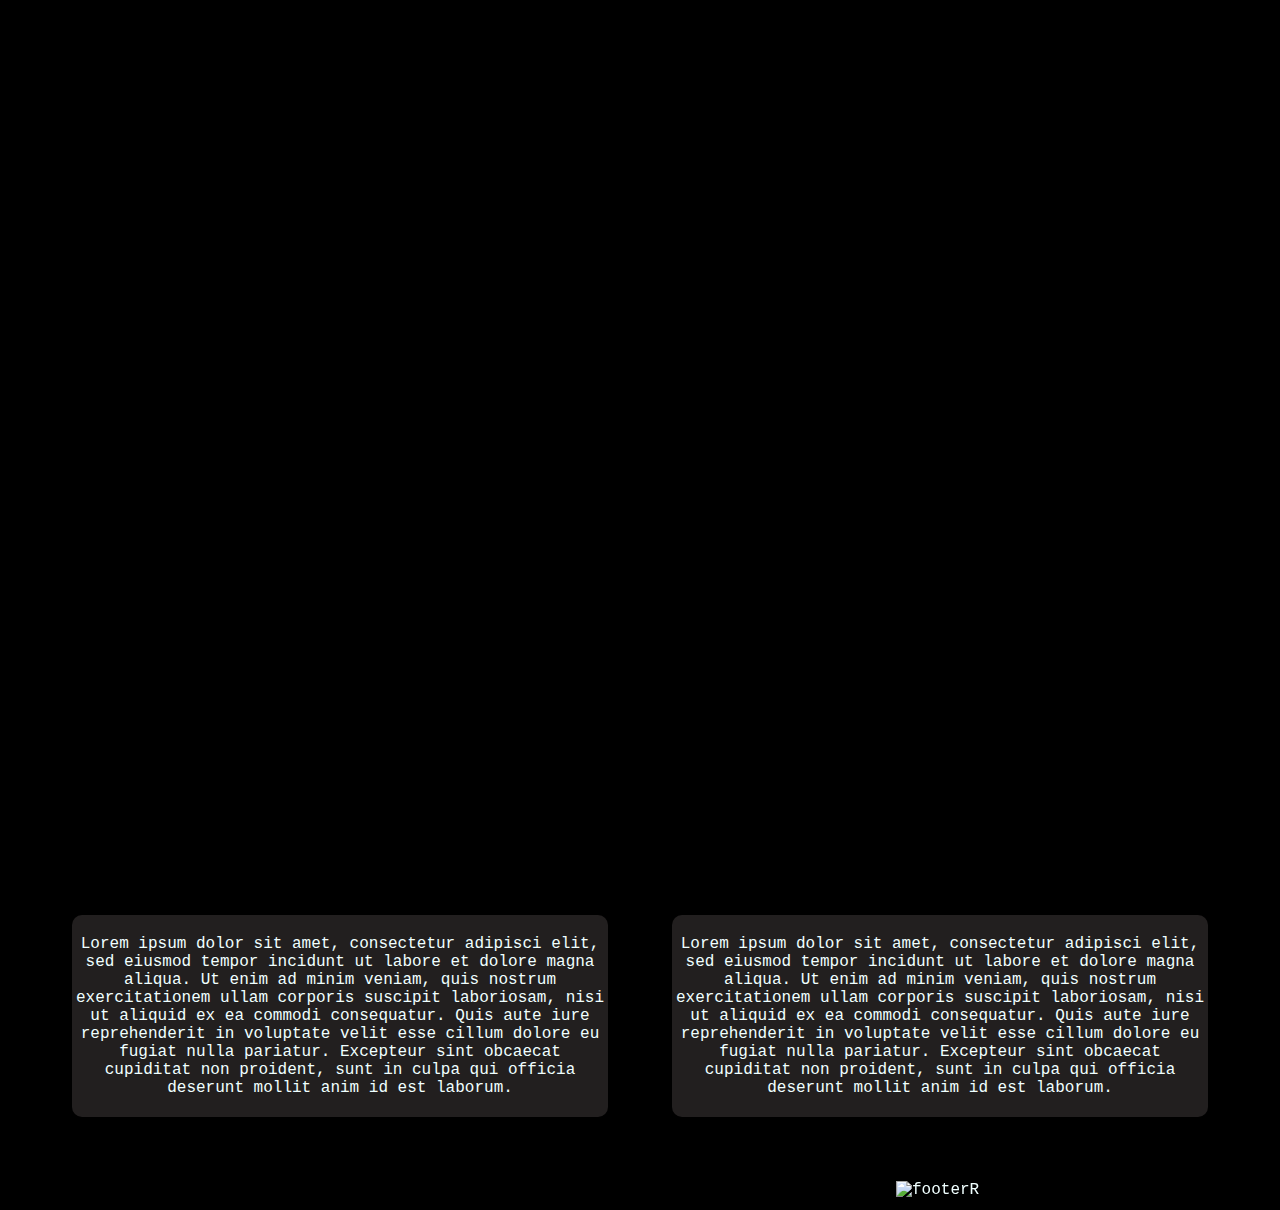
==== Expedition Studios/index.html @ 2f5c44c3 "div to nav" ====
<!DOCTYPE html>
<html lang="en">
<head>
    <meta charset="UTF-8">
    <meta http-equiv="X-UA-Compatible" content="IE=edge">
    <meta name="viewport" content="width=device-width, initial-scale=1.0">
    <title>Expedition Studios</title>
    <link rel="stylesheet" href="style.css">
    <link rel="shortcut icon" type="image/x-icon" href="assets/favicon.svg">
</head>
<body>
    <div class="cover"></div>
    <div class="splash">
        <img src="assets/Logo_W.svg" alt="Logo" class="fade-in" height=100%>
    </div>
    <header>
        <nav>
            <ul class="nav">
                <li class="nav"><a href="index.html">Home</a></li>
                <li class="nav"><a href="about.html">About</a></li>
                <li class="nav"><a href="projects.html">Projects</a></li>
                <li style="float:right"><img src="assets/Logo_W.svg" alt="Logo" height=47px></li>
            </ul>
        </nav>
        <div class="fs">Hello World</div>
        <p class="spacing"></p>
    </header>
    <div class="grid-container">
        <div>
            Lorem ipsum dolor sit amet, consectetur adipisci elit, sed eiusmod tempor incidunt ut labore et dolore magna aliqua. Ut enim ad minim veniam, quis nostrum exercitationem ullam corporis suscipit laboriosam, nisi ut aliquid ex ea commodi consequatur. Quis aute iure reprehenderit in voluptate velit esse cillum dolore eu fugiat nulla pariatur. Excepteur sint obcaecat cupiditat non proident, sunt in culpa qui officia deserunt mollit anim id est laborum.
        </div>
        <div>
            Lorem ipsum dolor sit amet, consectetur adipisci elit, sed eiusmod tempor incidunt ut labore et dolore magna aliqua. Ut enim ad minim veniam, quis nostrum exercitationem ullam corporis suscipit laboriosam, nisi ut aliquid ex ea commodi consequatur. Quis aute iure reprehenderit in voluptate velit esse cillum dolore eu fugiat nulla pariatur. Excepteur sint obcaecat cupiditat non proident, sunt in culpa qui officia deserunt mollit anim id est laborum.
        </div>
    </div>
    <footer>
        <img src="assets/footerR.jpg" alt="footerR" class="foot">
    </footer>
    <script src="app.js"></script>
</body>
</html>
---- Expedition Studios/style.css ----
body{
    background-color: black;
    color: azure;
    font-family: 'Share Tech Mono', monospace;
}

.splash{
    position: fixed;
    top: 0;
    left: 0;
    width: 100vw;
    height: 100vh;
    background: black;
    z-index: 200;
    text-align: center;
    line-height: 100vh;
}

.splash.display-none{
    position: fixed;
    opacity: 0;
    top: 0;
    left: 0;
    width: 100%;
    height: 100vh;
    background: black;
    z-index: -10;
    text-align: center;
    line-height: 100vh;
    transition: all 0.5s;
}


@keyframes fadeIn{
    to{
        opacity: 1;
    }
}

.fade-in{
    opacity: 0;
    animation: fadeIn 1s ease-in forwards;
}

nav{
    position: sticky;
    top: 0;
}

ul.nav {
    list-style-type: none;
    margin: 0;
    padding: 0;
    overflow: hidden;
    background-color: black;
}

li.nav {
    float: left;
}

li.nav a {
    display: block;
    color: azure;
    text-align: center;
    padding: 14px 16px;
    text-decoration: none;
}
  
li.nav a:hover {
    background-color: #221f1f;
}

div.fs {
    position: absolute;
    top: 0;
    left: 0;
    width: 100vw;
    height: 100vh;
    text-align: center;
    line-height: 100vh;
    z-index: -1;
    opacity: 15%;
    font-size: 10vw;
}

div.cover {
    position: fixed;
    top: 0;
    left: 0;
    width: 100vw;
    height: 100vh;
    z-index: 0;
}

img.foot{
    position: absolute;
    right: 0;
    width: 30vw;
}

p.spacing{
    height: 85vh;
}

.grid-container {
    display: grid;
    grid-template-columns: auto auto;
    column-gap: 5vw;
    padding: 5vw;
}

.grid-container > div {
    padding: 20px 0px;
    text-justify: distribute;
    background-color: #221f1f;
    text-align: center;
    border-radius: 10px;
}
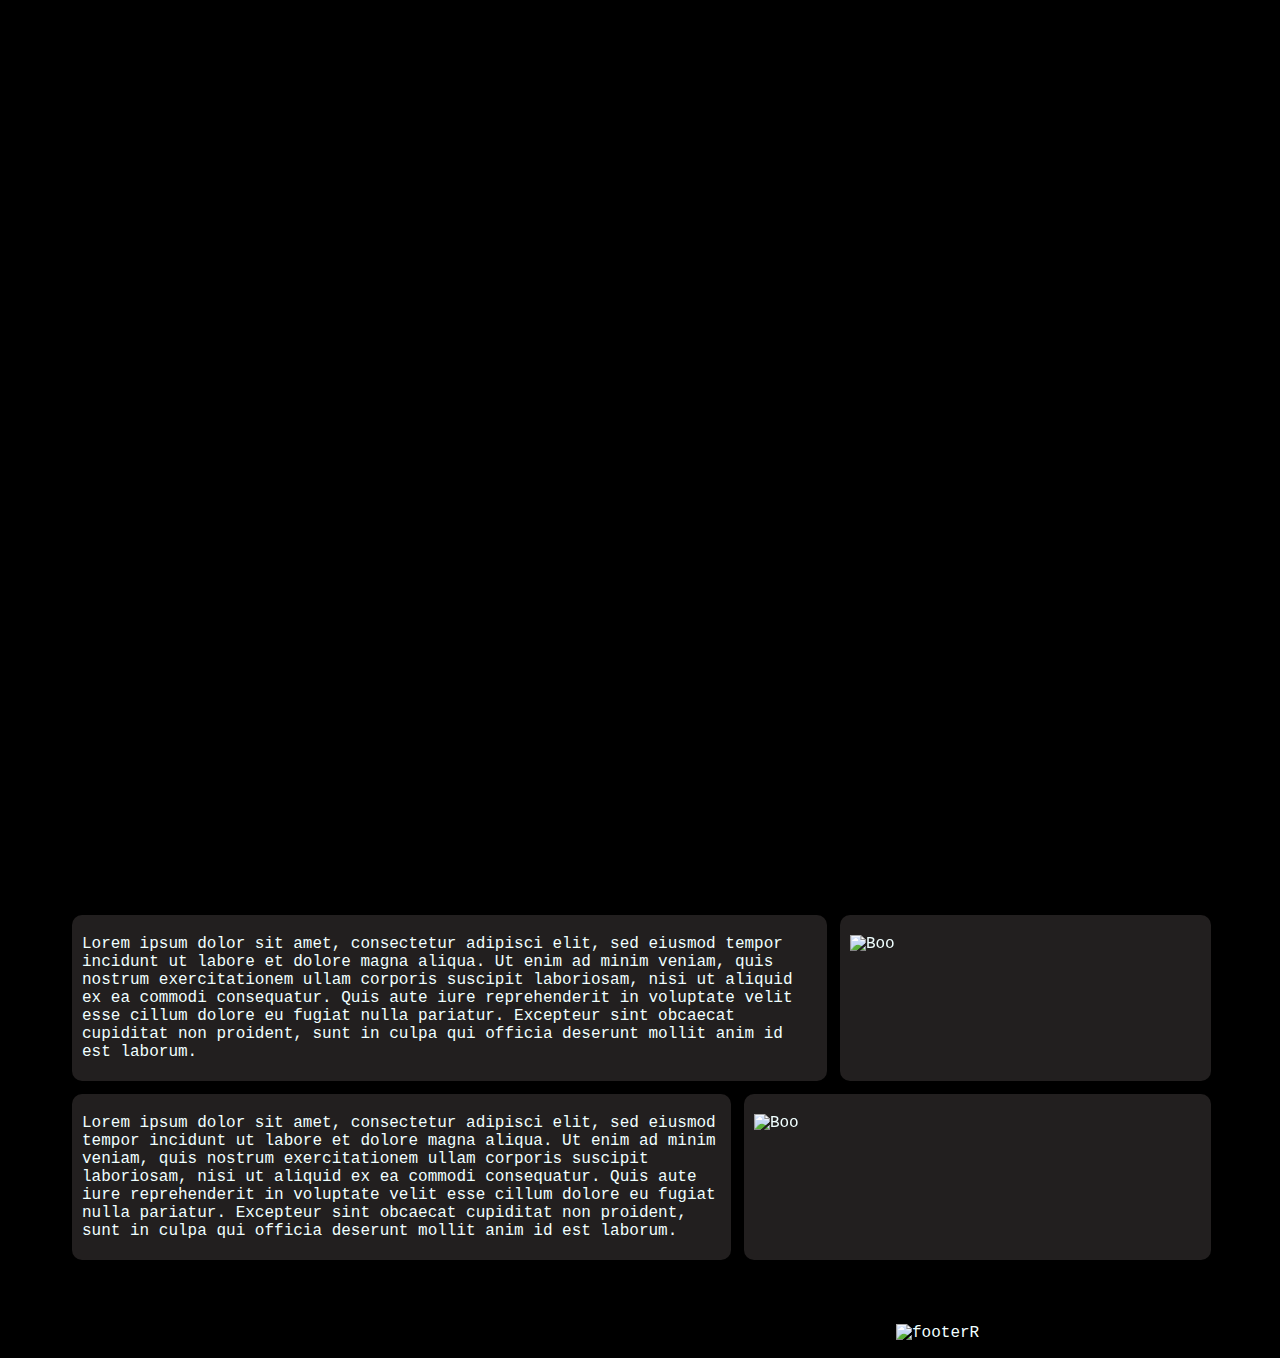
==== commit 2a56d3d6: "Improved Grid System" ====
--- a/Expedition Studios/index.html
+++ b/Expedition Studios/index.html
@@ -26,11 +26,17 @@
         <p class="spacing"></p>
     </header>
     <div class="grid-container">
-        <div>
+        <div class="item1">
+            Lorem ipsum dolor sit amet, consectetur adipisci elit, sed eiusmod tempor incidunt ut labore et dolore magna aliqua. Ut enim ad minim veniam, quis nostrum exercitationem ullam corporis suscipit laboriosam, nisi ut aliquid ex ea commodi consequatur. Quis aute iure reprehenderit in voluptate velit esse cillum dolore eu fugiat nulla pariatur. Excepteur sint obcaecat cupiditat non proident, sunt in culpa qui officia deserunt mollit anim id est laborum.
+        </div> 
+        <div class="item2">
+            <img src="Assets/Extras/Edited/IMG_3033-3.png" alt="Boo">
+        </div>
+        <div class="item3">
             Lorem ipsum dolor sit amet, consectetur adipisci elit, sed eiusmod tempor incidunt ut labore et dolore magna aliqua. Ut enim ad minim veniam, quis nostrum exercitationem ullam corporis suscipit laboriosam, nisi ut aliquid ex ea commodi consequatur. Quis aute iure reprehenderit in voluptate velit esse cillum dolore eu fugiat nulla pariatur. Excepteur sint obcaecat cupiditat non proident, sunt in culpa qui officia deserunt mollit anim id est laborum.
         </div>
-        <div>
-            Lorem ipsum dolor sit amet, consectetur adipisci elit, sed eiusmod tempor incidunt ut labore et dolore magna aliqua. Ut enim ad minim veniam, quis nostrum exercitationem ullam corporis suscipit laboriosam, nisi ut aliquid ex ea commodi consequatur. Quis aute iure reprehenderit in voluptate velit esse cillum dolore eu fugiat nulla pariatur. Excepteur sint obcaecat cupiditat non proident, sunt in culpa qui officia deserunt mollit anim id est laborum.
+        <div class="item4">
+            <img src="Assets/Extras/Edited/Skeletons.png" alt="Boo">
         </div>
     </div>
     <footer>
--- a/Expedition Studios/style.css
+++ b/Expedition Studios/style.css
@@ -97,6 +97,7 @@
     position: absolute;
     right: 0;
     width: 30vw;
+    z-index: -1;
 }
 
 p.spacing{
@@ -105,15 +106,36 @@
 
 .grid-container {
     display: grid;
-    grid-template-columns: auto auto;
-    column-gap: 5vw;
+    grid-auto-columns: 6.5vw;
     padding: 5vw;
+    gap: 1vw;
 }
 
 .grid-container > div {
-    padding: 20px 0px;
+    padding: 20px 10px;
     text-justify: distribute;
     background-color: #221f1f;
-    text-align: center;
+    text-align: left;
     border-radius: 10px;
+}
+
+.grid-container > div > img {
+    position: relative;
+    width: 100%;
+}
+
+.grid-container > div.item1 {
+    grid-column: 1 / span 8;
+}
+
+.grid-container > div.item2 {
+    grid-column: 9 / span 4;
+}
+
+.grid-container > div.item3 {
+    grid-column: 1 / span 7;
+}
+
+.grid-container > div.item4 {
+    grid-column: 8 / span 5;
 }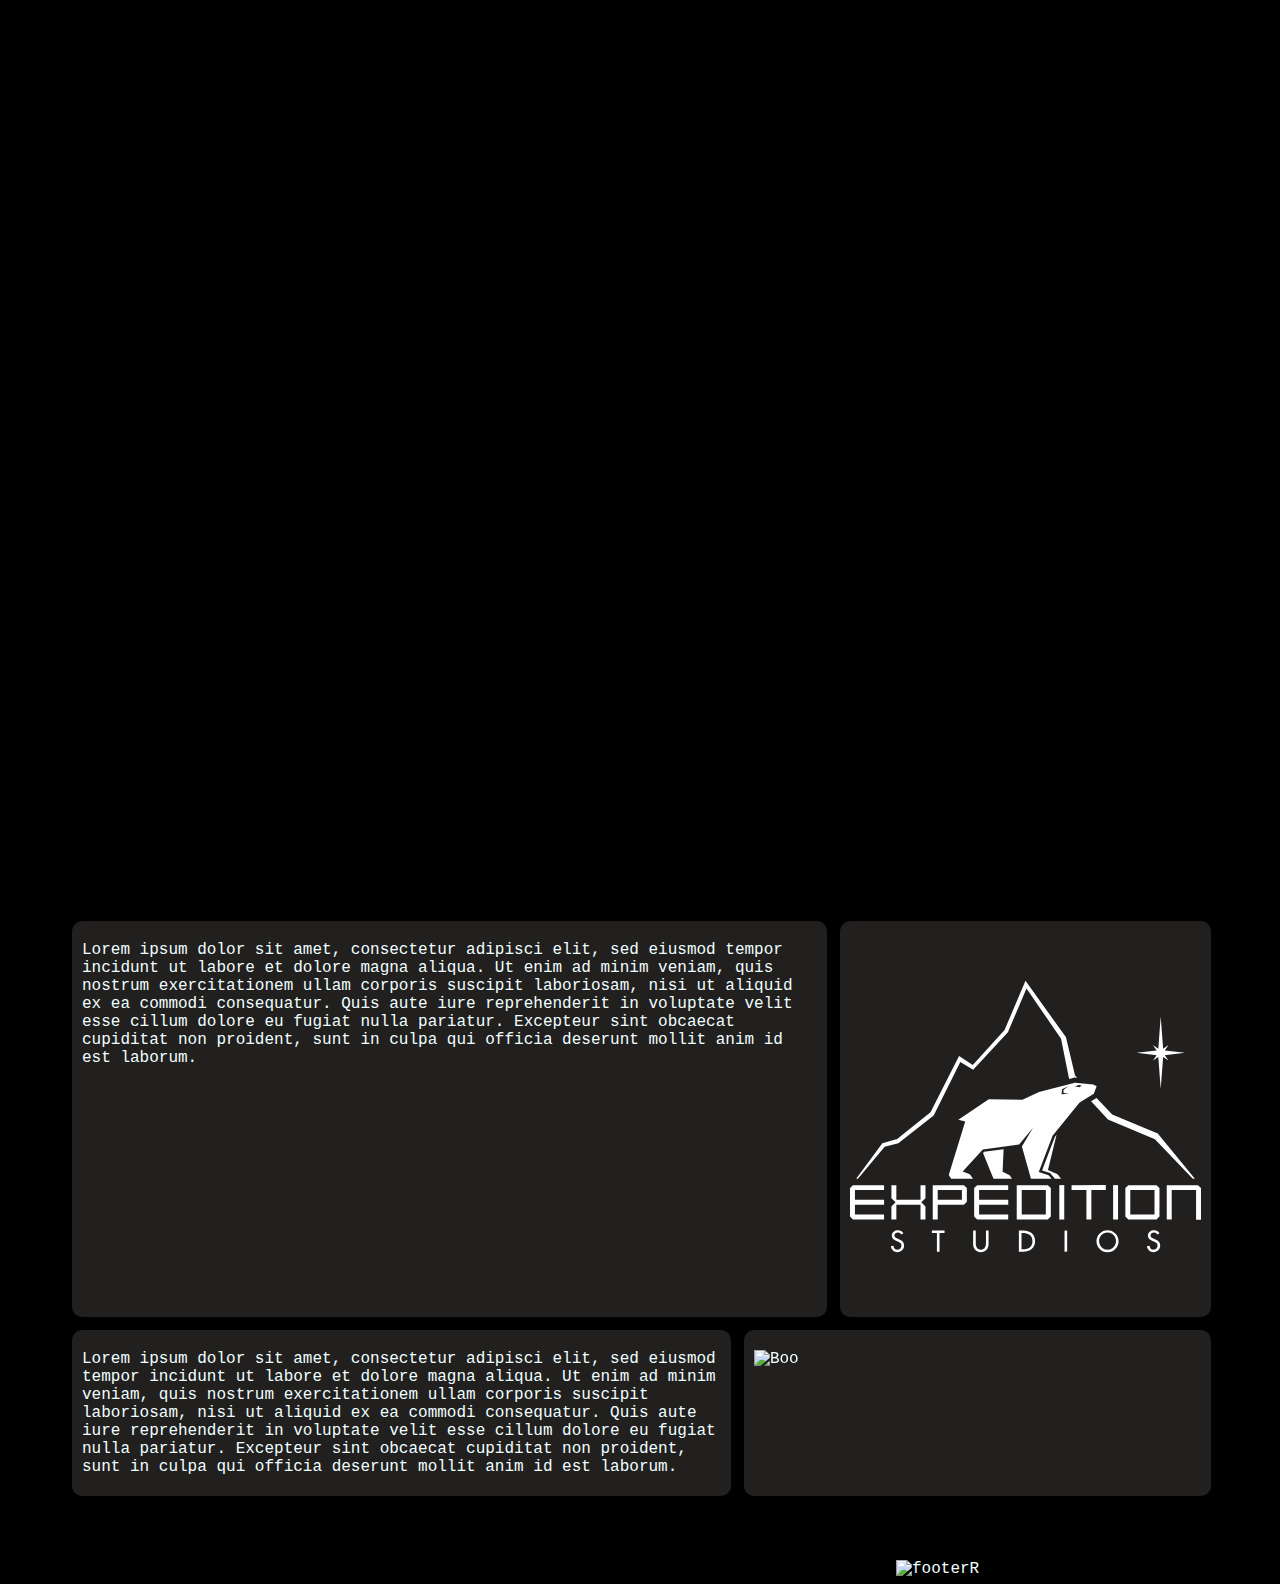
==== commit 9f0fb439: "Logos folder" ====
--- a/Expedition Studios/index.html
+++ b/Expedition Studios/index.html
@@ -19,7 +19,7 @@
                 <li class="nav"><a href="index.html">Home</a></li>
                 <li class="nav"><a href="about.html">About</a></li>
                 <li class="nav"><a href="projects.html">Projects</a></li>
-                <li style="float:right"><img src="assets/Logo_W.svg" alt="Logo" height=47px></li>
+                <li style="float:right"><img src="Assets/Logos/Logo_W.svg" alt="Logo" height=47px></li>
             </ul>
         </nav>
         <div class="fs">Hello World</div>
@@ -30,7 +30,7 @@
             Lorem ipsum dolor sit amet, consectetur adipisci elit, sed eiusmod tempor incidunt ut labore et dolore magna aliqua. Ut enim ad minim veniam, quis nostrum exercitationem ullam corporis suscipit laboriosam, nisi ut aliquid ex ea commodi consequatur. Quis aute iure reprehenderit in voluptate velit esse cillum dolore eu fugiat nulla pariatur. Excepteur sint obcaecat cupiditat non proident, sunt in culpa qui officia deserunt mollit anim id est laborum.
         </div> 
         <div class="item2">
-            <img src="Assets/Extras/Edited/IMG_3033-3.png" alt="Boo">
+            <img src="Assets/Logos/Logo_W.svg" alt="Logo">
         </div>
         <div class="item3">
             Lorem ipsum dolor sit amet, consectetur adipisci elit, sed eiusmod tempor incidunt ut labore et dolore magna aliqua. Ut enim ad minim veniam, quis nostrum exercitationem ullam corporis suscipit laboriosam, nisi ut aliquid ex ea commodi consequatur. Quis aute iure reprehenderit in voluptate velit esse cillum dolore eu fugiat nulla pariatur. Excepteur sint obcaecat cupiditat non proident, sunt in culpa qui officia deserunt mollit anim id est laborum.
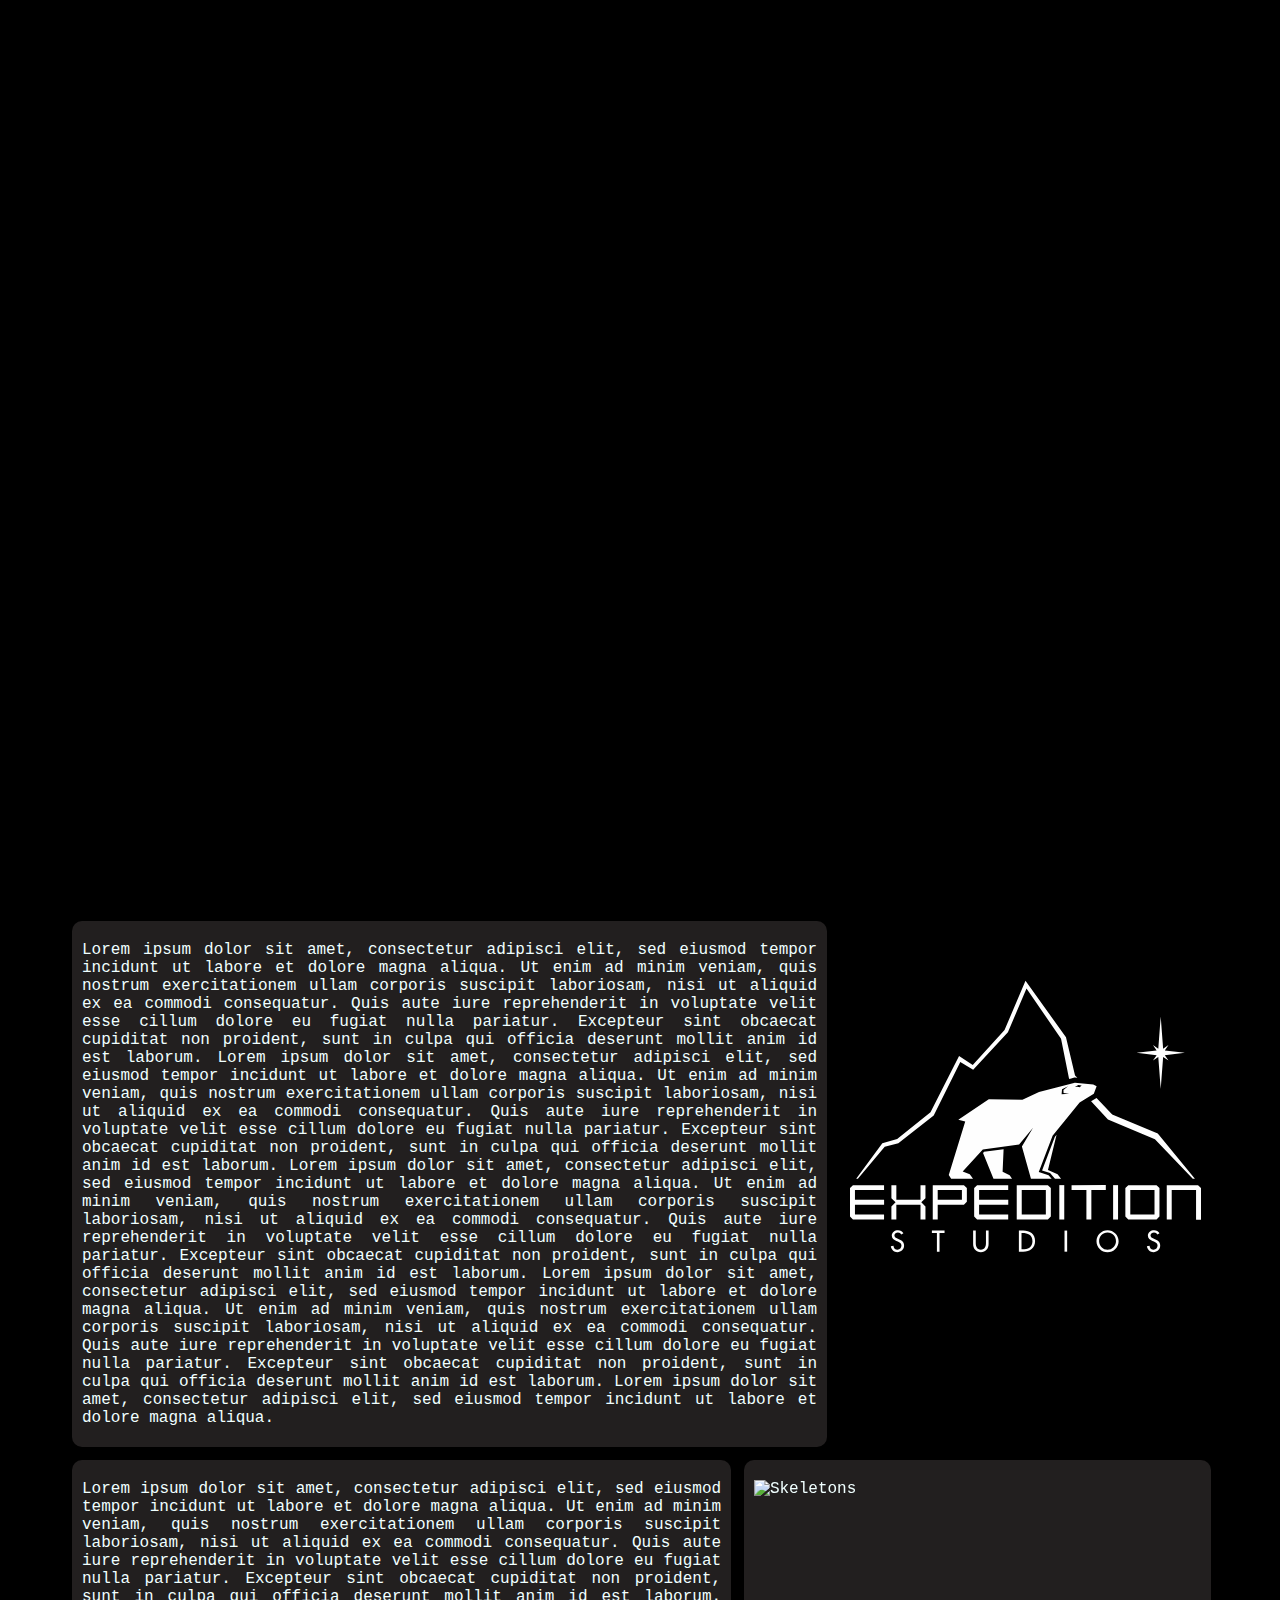
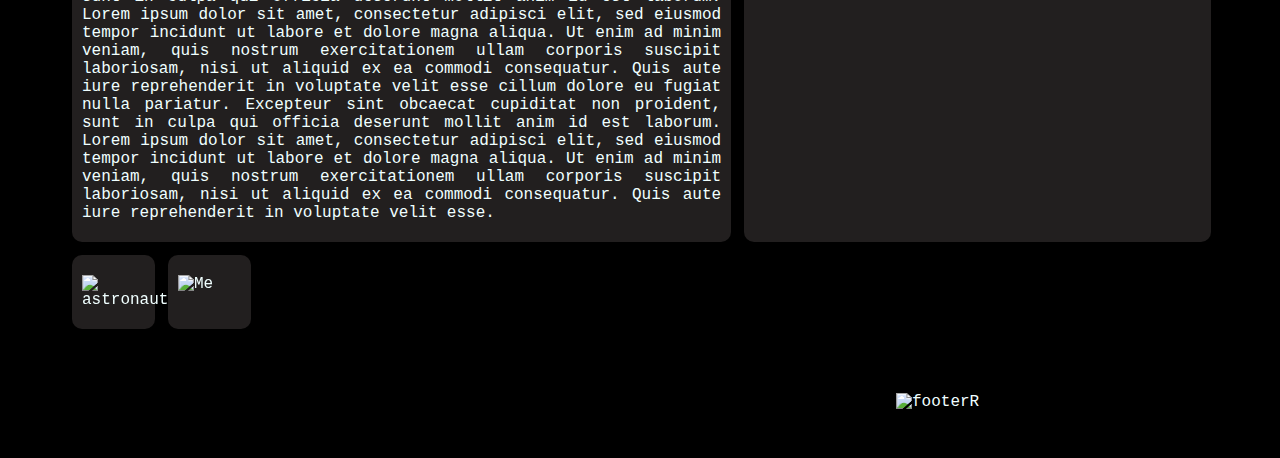
==== commit f27af222: "The small stuff" ====
--- a/Expedition Studios/index.html
+++ b/Expedition Studios/index.html
@@ -6,37 +6,41 @@
     <meta name="viewport" content="width=device-width, initial-scale=1.0">
     <title>Expedition Studios</title>
     <link rel="stylesheet" href="style.css">
-    <link rel="shortcut icon" type="image/x-icon" href="assets/favicon.svg">
+    <link rel="shortcut icon" type="image/x-icon" href="Assets/Logos/Logo_W_B.svg">
 </head>
 <body>
     <div class="cover"></div>
     <div class="splash">
-        <img src="assets/Logo_W.svg" alt="Logo" class="fade-in" height=100%>
+        <img src="Assets/Logos/Logo_W.svg" alt="Logo" class="fade-in" width=85% height=85%>
     </div>
-    <header>
-        <nav>
-            <ul class="nav">
-                <li class="nav"><a href="index.html">Home</a></li>
-                <li class="nav"><a href="about.html">About</a></li>
-                <li class="nav"><a href="projects.html">Projects</a></li>
-                <li style="float:right"><img src="Assets/Logos/Logo_W.svg" alt="Logo" height=47px></li>
-            </ul>
-        </nav>
-        <div class="fs">Hello World</div>
-        <p class="spacing"></p>
-    </header>
+    <nav>
+        <ul class="nav">
+            <li class="nav"><a href="index.html">Home</a></li>
+            <li class="nav"><a href="about.html">About</a></li>
+            <li class="nav"><a href="projects.html">Projects</a></li>
+            <li style="float:right"><img src="Assets/Logos/Logo_W.svg" alt="Logo" height=47px></li>
+        </ul>
+    </nav>
+    <div class="fs">Hello World</div>
+    <p class="spacing"></p>
     <div class="grid-container">
         <div class="item1">
-            Lorem ipsum dolor sit amet, consectetur adipisci elit, sed eiusmod tempor incidunt ut labore et dolore magna aliqua. Ut enim ad minim veniam, quis nostrum exercitationem ullam corporis suscipit laboriosam, nisi ut aliquid ex ea commodi consequatur. Quis aute iure reprehenderit in voluptate velit esse cillum dolore eu fugiat nulla pariatur. Excepteur sint obcaecat cupiditat non proident, sunt in culpa qui officia deserunt mollit anim id est laborum.
+            Lorem ipsum dolor sit amet, consectetur adipisci elit, sed eiusmod tempor incidunt ut labore et dolore magna aliqua. Ut enim ad minim veniam, quis nostrum exercitationem ullam corporis suscipit laboriosam, nisi ut aliquid ex ea commodi consequatur. Quis aute iure reprehenderit in voluptate velit esse cillum dolore eu fugiat nulla pariatur. Excepteur sint obcaecat cupiditat non proident, sunt in culpa qui officia deserunt mollit anim id est laborum. Lorem ipsum dolor sit amet, consectetur adipisci elit, sed eiusmod tempor incidunt ut labore et dolore magna aliqua. Ut enim ad minim veniam, quis nostrum exercitationem ullam corporis suscipit laboriosam, nisi ut aliquid ex ea commodi consequatur. Quis aute iure reprehenderit in voluptate velit esse cillum dolore eu fugiat nulla pariatur. Excepteur sint obcaecat cupiditat non proident, sunt in culpa qui officia deserunt mollit anim id est laborum. Lorem ipsum dolor sit amet, consectetur adipisci elit, sed eiusmod tempor incidunt ut labore et dolore magna aliqua. Ut enim ad minim veniam, quis nostrum exercitationem ullam corporis suscipit laboriosam, nisi ut aliquid ex ea commodi consequatur. Quis aute iure reprehenderit in voluptate velit esse cillum dolore eu fugiat nulla pariatur. Excepteur sint obcaecat cupiditat non proident, sunt in culpa qui officia deserunt mollit anim id est laborum. Lorem ipsum dolor sit amet, consectetur adipisci elit, sed eiusmod tempor incidunt ut labore et dolore magna aliqua. Ut enim ad minim veniam, quis nostrum exercitationem ullam corporis suscipit laboriosam, nisi ut aliquid ex ea commodi consequatur. Quis aute iure reprehenderit in voluptate velit esse cillum dolore eu fugiat nulla pariatur. Excepteur sint obcaecat cupiditat non proident, sunt in culpa qui officia deserunt mollit anim id est laborum. Lorem ipsum dolor sit amet, consectetur adipisci elit, sed eiusmod tempor incidunt ut labore et dolore magna aliqua.
         </div> 
         <div class="item2">
             <img src="Assets/Logos/Logo_W.svg" alt="Logo">
         </div>
         <div class="item3">
-            Lorem ipsum dolor sit amet, consectetur adipisci elit, sed eiusmod tempor incidunt ut labore et dolore magna aliqua. Ut enim ad minim veniam, quis nostrum exercitationem ullam corporis suscipit laboriosam, nisi ut aliquid ex ea commodi consequatur. Quis aute iure reprehenderit in voluptate velit esse cillum dolore eu fugiat nulla pariatur. Excepteur sint obcaecat cupiditat non proident, sunt in culpa qui officia deserunt mollit anim id est laborum.
+            Lorem ipsum dolor sit amet, consectetur adipisci elit, sed eiusmod tempor incidunt ut labore et dolore magna aliqua. Ut enim ad minim veniam, quis nostrum exercitationem ullam corporis suscipit laboriosam, nisi ut aliquid ex ea commodi consequatur. Quis aute iure reprehenderit in voluptate velit esse cillum dolore eu fugiat nulla pariatur. Excepteur sint obcaecat cupiditat non proident, sunt in culpa qui officia deserunt mollit anim id est laborum. Lorem ipsum dolor sit amet, consectetur adipisci elit, sed eiusmod tempor incidunt ut labore et dolore magna aliqua. Ut enim ad minim veniam, quis nostrum exercitationem ullam corporis suscipit laboriosam, nisi ut aliquid ex ea commodi consequatur. Quis aute iure reprehenderit in voluptate velit esse cillum dolore eu fugiat nulla pariatur. Excepteur sint obcaecat cupiditat non proident, sunt in culpa qui officia deserunt mollit anim id est laborum. Lorem ipsum dolor sit amet, consectetur adipisci elit, sed eiusmod tempor incidunt ut labore et dolore magna aliqua. Ut enim ad minim veniam, quis nostrum exercitationem ullam corporis suscipit laboriosam, nisi ut aliquid ex ea commodi consequatur. Quis aute iure reprehenderit in voluptate velit esse.
         </div>
         <div class="item4">
-            <img src="Assets/Extras/Edited/Skeletons.png" alt="Boo">
+            <img src="Assets/Extras/Edited/Skeletons.png" alt="Skeletons">
+        </div>
+        <div class="item5">
+            <img src="Assets/Extras/Edited/Astronaut.png" alt="astronaut">
+        </div>
+        <div class="item6">
+            <img src="Assets/Extras/IMG_1628.jpg" alt="Me">
         </div>
     </div>
     <footer>
--- a/Expedition Studios/style.css
+++ b/Expedition Studios/style.css
@@ -2,6 +2,7 @@
     background-color: black;
     color: azure;
     font-family: 'Share Tech Mono', monospace;
+    font-size: 16px;
 }
 
 .splash{
@@ -45,6 +46,7 @@
 nav{
     position: sticky;
     top: 0;
+    z-index: 100;
 }
 
 ul.nav {
@@ -115,7 +117,7 @@
     padding: 20px 10px;
     text-justify: distribute;
     background-color: #221f1f;
-    text-align: left;
+    text-align: justify;
     border-radius: 10px;
 }
 
@@ -130,6 +132,7 @@
 
 .grid-container > div.item2 {
     grid-column: 9 / span 4;
+    background-color: black;
 }
 
 .grid-container > div.item3 {
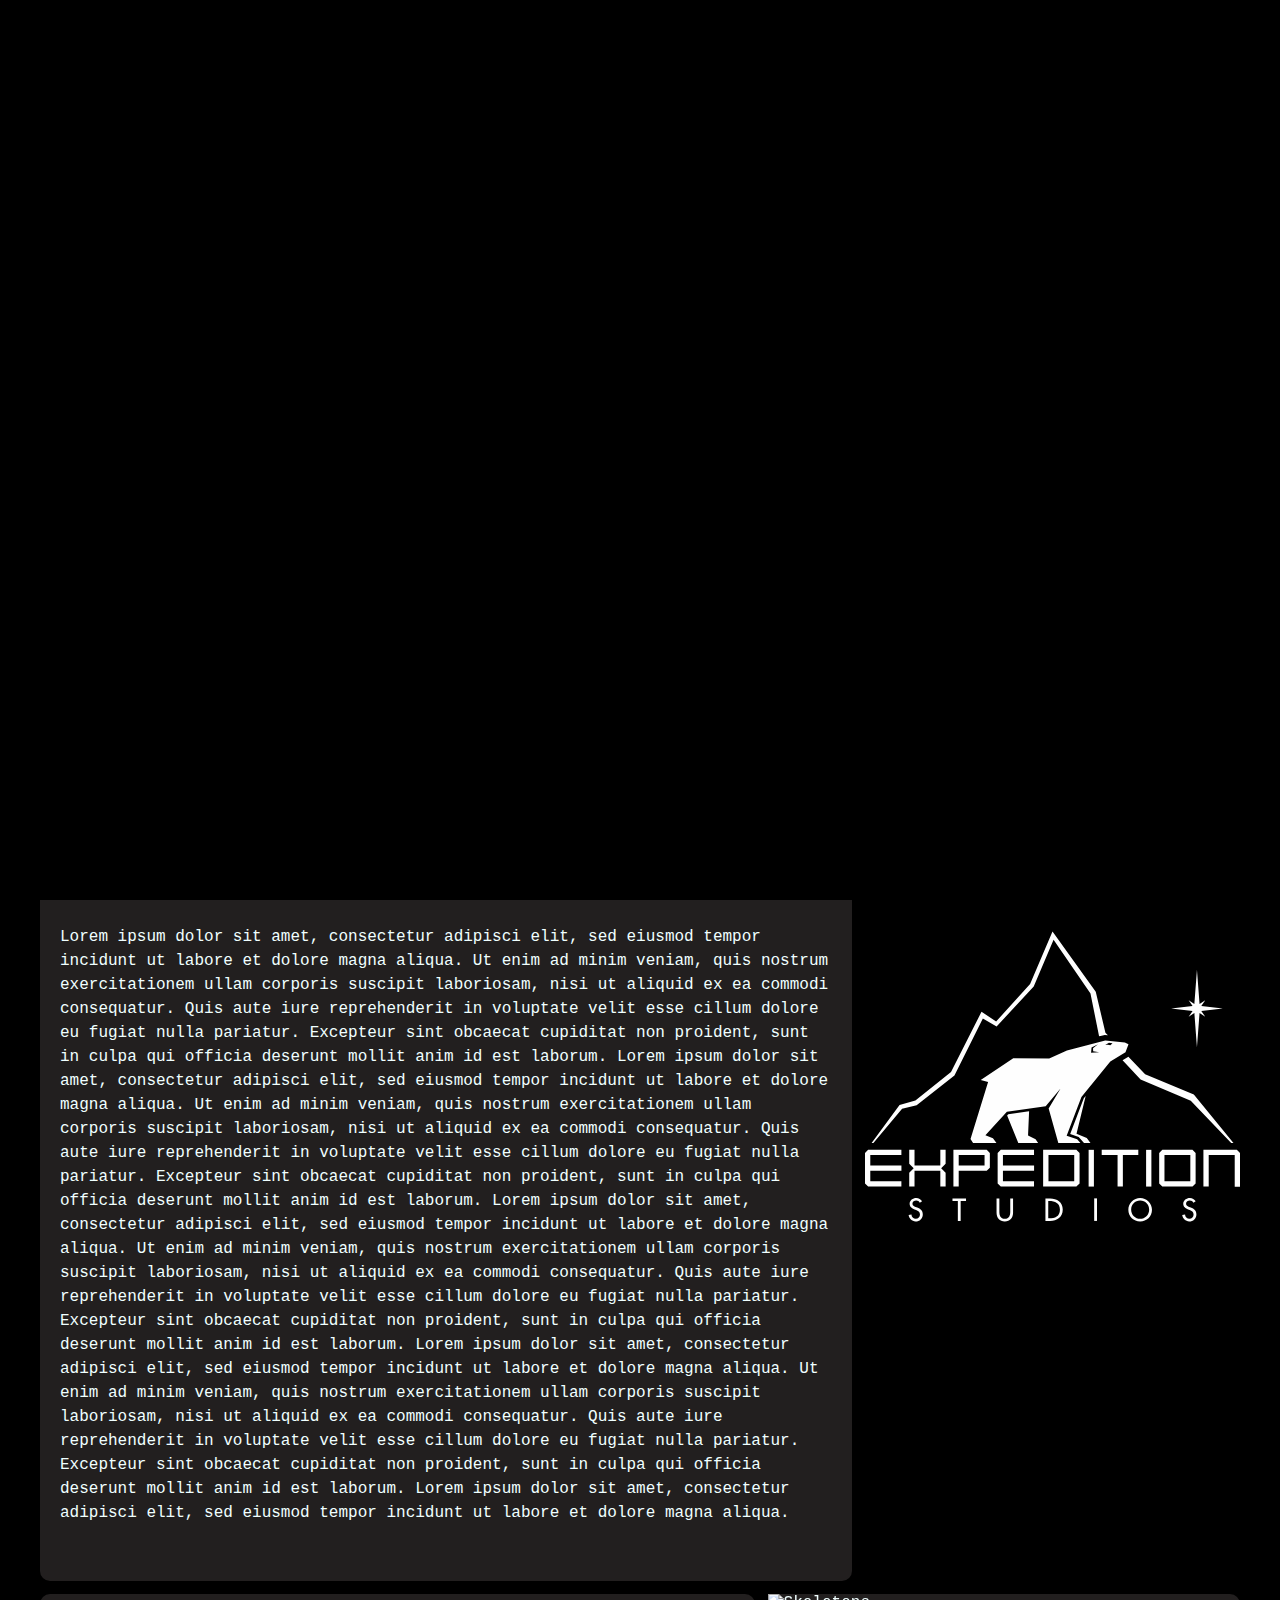
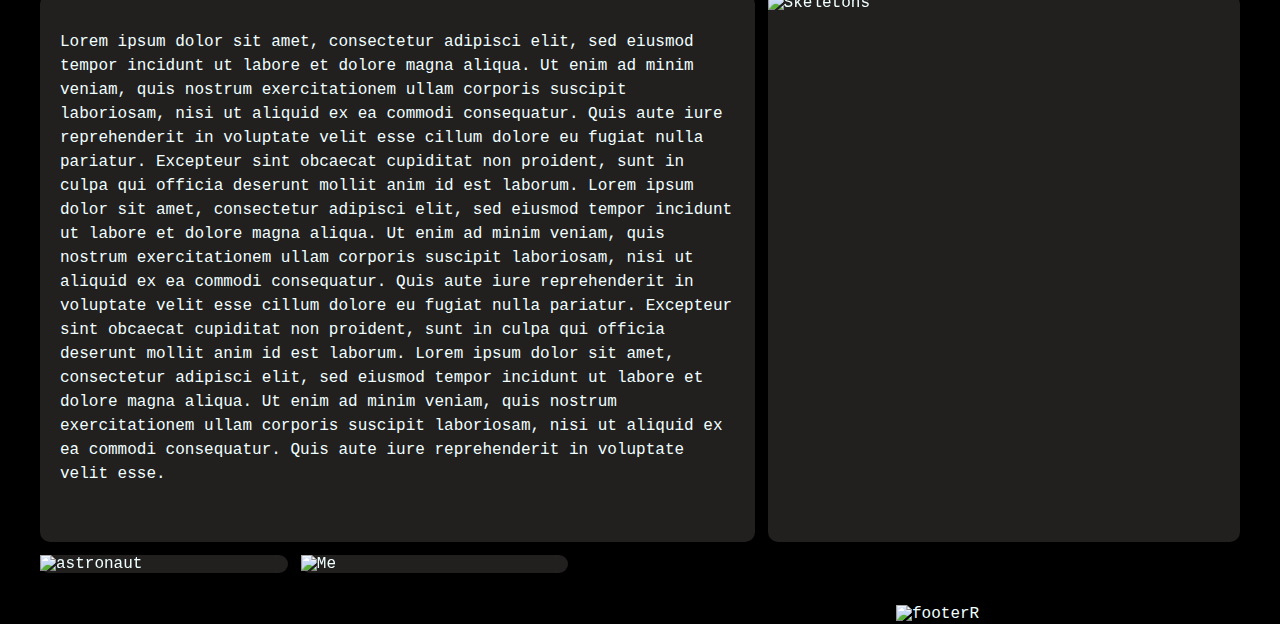
==== commit 3599740e: "Grids and Media Queries" ====
--- a/Expedition Studios/index.html
+++ b/Expedition Studios/index.html
@@ -18,20 +18,24 @@
             <li class="nav"><a href="index.html">Home</a></li>
             <li class="nav"><a href="about.html">About</a></li>
             <li class="nav"><a href="projects.html">Projects</a></li>
-            <li style="float:right"><img src="Assets/Logos/Logo_W.svg" alt="Logo" height=47px></li>
+            <li class="logo" style="float:right"><img src="Assets/Logos/Logo_W.svg" alt="Logo" height=47px></li>
         </ul>
     </nav>
     <div class="fs">Hello World</div>
     <p class="spacing"></p>
     <div class="grid-container">
         <div class="item1">
-            Lorem ipsum dolor sit amet, consectetur adipisci elit, sed eiusmod tempor incidunt ut labore et dolore magna aliqua. Ut enim ad minim veniam, quis nostrum exercitationem ullam corporis suscipit laboriosam, nisi ut aliquid ex ea commodi consequatur. Quis aute iure reprehenderit in voluptate velit esse cillum dolore eu fugiat nulla pariatur. Excepteur sint obcaecat cupiditat non proident, sunt in culpa qui officia deserunt mollit anim id est laborum. Lorem ipsum dolor sit amet, consectetur adipisci elit, sed eiusmod tempor incidunt ut labore et dolore magna aliqua. Ut enim ad minim veniam, quis nostrum exercitationem ullam corporis suscipit laboriosam, nisi ut aliquid ex ea commodi consequatur. Quis aute iure reprehenderit in voluptate velit esse cillum dolore eu fugiat nulla pariatur. Excepteur sint obcaecat cupiditat non proident, sunt in culpa qui officia deserunt mollit anim id est laborum. Lorem ipsum dolor sit amet, consectetur adipisci elit, sed eiusmod tempor incidunt ut labore et dolore magna aliqua. Ut enim ad minim veniam, quis nostrum exercitationem ullam corporis suscipit laboriosam, nisi ut aliquid ex ea commodi consequatur. Quis aute iure reprehenderit in voluptate velit esse cillum dolore eu fugiat nulla pariatur. Excepteur sint obcaecat cupiditat non proident, sunt in culpa qui officia deserunt mollit anim id est laborum. Lorem ipsum dolor sit amet, consectetur adipisci elit, sed eiusmod tempor incidunt ut labore et dolore magna aliqua. Ut enim ad minim veniam, quis nostrum exercitationem ullam corporis suscipit laboriosam, nisi ut aliquid ex ea commodi consequatur. Quis aute iure reprehenderit in voluptate velit esse cillum dolore eu fugiat nulla pariatur. Excepteur sint obcaecat cupiditat non proident, sunt in culpa qui officia deserunt mollit anim id est laborum. Lorem ipsum dolor sit amet, consectetur adipisci elit, sed eiusmod tempor incidunt ut labore et dolore magna aliqua.
+            <p>
+                Lorem ipsum dolor sit amet, consectetur adipisci elit, sed eiusmod tempor incidunt ut labore et dolore magna aliqua. Ut enim ad minim veniam, quis nostrum exercitationem ullam corporis suscipit laboriosam, nisi ut aliquid ex ea commodi consequatur. Quis aute iure reprehenderit in voluptate velit esse cillum dolore eu fugiat nulla pariatur. Excepteur sint obcaecat cupiditat non proident, sunt in culpa qui officia deserunt mollit anim id est laborum. Lorem ipsum dolor sit amet, consectetur adipisci elit, sed eiusmod tempor incidunt ut labore et dolore magna aliqua. Ut enim ad minim veniam, quis nostrum exercitationem ullam corporis suscipit laboriosam, nisi ut aliquid ex ea commodi consequatur. Quis aute iure reprehenderit in voluptate velit esse cillum dolore eu fugiat nulla pariatur. Excepteur sint obcaecat cupiditat non proident, sunt in culpa qui officia deserunt mollit anim id est laborum. Lorem ipsum dolor sit amet, consectetur adipisci elit, sed eiusmod tempor incidunt ut labore et dolore magna aliqua. Ut enim ad minim veniam, quis nostrum exercitationem ullam corporis suscipit laboriosam, nisi ut aliquid ex ea commodi consequatur. Quis aute iure reprehenderit in voluptate velit esse cillum dolore eu fugiat nulla pariatur. Excepteur sint obcaecat cupiditat non proident, sunt in culpa qui officia deserunt mollit anim id est laborum. Lorem ipsum dolor sit amet, consectetur adipisci elit, sed eiusmod tempor incidunt ut labore et dolore magna aliqua. Ut enim ad minim veniam, quis nostrum exercitationem ullam corporis suscipit laboriosam, nisi ut aliquid ex ea commodi consequatur. Quis aute iure reprehenderit in voluptate velit esse cillum dolore eu fugiat nulla pariatur. Excepteur sint obcaecat cupiditat non proident, sunt in culpa qui officia deserunt mollit anim id est laborum. Lorem ipsum dolor sit amet, consectetur adipisci elit, sed eiusmod tempor incidunt ut labore et dolore magna aliqua.
+            </p>
         </div> 
         <div class="item2">
             <img src="Assets/Logos/Logo_W.svg" alt="Logo">
         </div>
         <div class="item3">
-            Lorem ipsum dolor sit amet, consectetur adipisci elit, sed eiusmod tempor incidunt ut labore et dolore magna aliqua. Ut enim ad minim veniam, quis nostrum exercitationem ullam corporis suscipit laboriosam, nisi ut aliquid ex ea commodi consequatur. Quis aute iure reprehenderit in voluptate velit esse cillum dolore eu fugiat nulla pariatur. Excepteur sint obcaecat cupiditat non proident, sunt in culpa qui officia deserunt mollit anim id est laborum. Lorem ipsum dolor sit amet, consectetur adipisci elit, sed eiusmod tempor incidunt ut labore et dolore magna aliqua. Ut enim ad minim veniam, quis nostrum exercitationem ullam corporis suscipit laboriosam, nisi ut aliquid ex ea commodi consequatur. Quis aute iure reprehenderit in voluptate velit esse cillum dolore eu fugiat nulla pariatur. Excepteur sint obcaecat cupiditat non proident, sunt in culpa qui officia deserunt mollit anim id est laborum. Lorem ipsum dolor sit amet, consectetur adipisci elit, sed eiusmod tempor incidunt ut labore et dolore magna aliqua. Ut enim ad minim veniam, quis nostrum exercitationem ullam corporis suscipit laboriosam, nisi ut aliquid ex ea commodi consequatur. Quis aute iure reprehenderit in voluptate velit esse.
+            <p>
+                Lorem ipsum dolor sit amet, consectetur adipisci elit, sed eiusmod tempor incidunt ut labore et dolore magna aliqua. Ut enim ad minim veniam, quis nostrum exercitationem ullam corporis suscipit laboriosam, nisi ut aliquid ex ea commodi consequatur. Quis aute iure reprehenderit in voluptate velit esse cillum dolore eu fugiat nulla pariatur. Excepteur sint obcaecat cupiditat non proident, sunt in culpa qui officia deserunt mollit anim id est laborum. Lorem ipsum dolor sit amet, consectetur adipisci elit, sed eiusmod tempor incidunt ut labore et dolore magna aliqua. Ut enim ad minim veniam, quis nostrum exercitationem ullam corporis suscipit laboriosam, nisi ut aliquid ex ea commodi consequatur. Quis aute iure reprehenderit in voluptate velit esse cillum dolore eu fugiat nulla pariatur. Excepteur sint obcaecat cupiditat non proident, sunt in culpa qui officia deserunt mollit anim id est laborum. Lorem ipsum dolor sit amet, consectetur adipisci elit, sed eiusmod tempor incidunt ut labore et dolore magna aliqua. Ut enim ad minim veniam, quis nostrum exercitationem ullam corporis suscipit laboriosam, nisi ut aliquid ex ea commodi consequatur. Quis aute iure reprehenderit in voluptate velit esse.
+            </p>
         </div>
         <div class="item4">
             <img src="Assets/Extras/Edited/Skeletons.png" alt="Skeletons">
@@ -40,7 +44,7 @@
             <img src="Assets/Extras/Edited/Astronaut.png" alt="astronaut">
         </div>
         <div class="item6">
-            <img src="Assets/Extras/IMG_1628.jpg" alt="Me">
+            <img src="Assets/Extras/Edited/Guy.png" alt="Me">
         </div>
     </div>
     <footer>
--- a/Expedition Studios/style.css
+++ b/Expedition Studios/style.css
@@ -108,37 +108,46 @@
 
 .grid-container {
     display: grid;
-    grid-auto-columns: 6.5vw;
-    padding: 5vw;
+    padding: 2.5vw;
     gap: 1vw;
+    margin: 0 auto;
+    grid-auto-columns: auto;
 }
 
-.grid-container > div {
-    padding: 20px 10px;
-    text-justify: distribute;
+.grid-container div {
     background-color: #221f1f;
-    text-align: justify;
     border-radius: 10px;
 }
 
-.grid-container > div > img {
+.grid-container div p {
+    padding-top: 20px;
+    padding-left: 20px;
+    padding-right: 20px;
+    padding-bottom: 40px;
+    line-height: 24px;
+    text-justify: distribute;
+    text-align: left;
+    line-break: loose;
+}
+
+.grid-container div img {
     position: relative;
     width: 100%;
 }
 
-.grid-container > div.item1 {
-    grid-column: 1 / span 8;
+@media only screen and (max-width: 600px) {
+    .grid-container {gap: 3vw; font-size: smaller;}
+    .grid-container div {grid-column: 1 / span 12}
+    .grid-container div.item2 {grid-column: 1 / span 12; background-color: black;}
+    .grid-container div.item5 {grid-column: 1 / span 5;}
+    .grid-container div.item6 {grid-column: 6 / span 7;}
 }
 
-.grid-container > div.item2 {
-    grid-column: 9 / span 4;
-    background-color: black;
-}
-
-.grid-container > div.item3 {
-    grid-column: 1 / span 7;
-}
-
-.grid-container > div.item4 {
-    grid-column: 8 / span 5;
+@media only screen and (min-width: 1200px) {
+    .grid-container div.item1 {grid-column: 1 / span 8;}
+    .grid-container div.item2 {grid-column: 9 / span 4; background-color: black;}
+    .grid-container div.item3 {grid-column: 1 / span 7;}
+    .grid-container div.item4 {grid-column: 8 / span 5;}
+    .grid-container div.item5 {grid-column: 1 / span 2;}
+    .grid-container div.item6 {grid-column: 3 / span 3;}
 }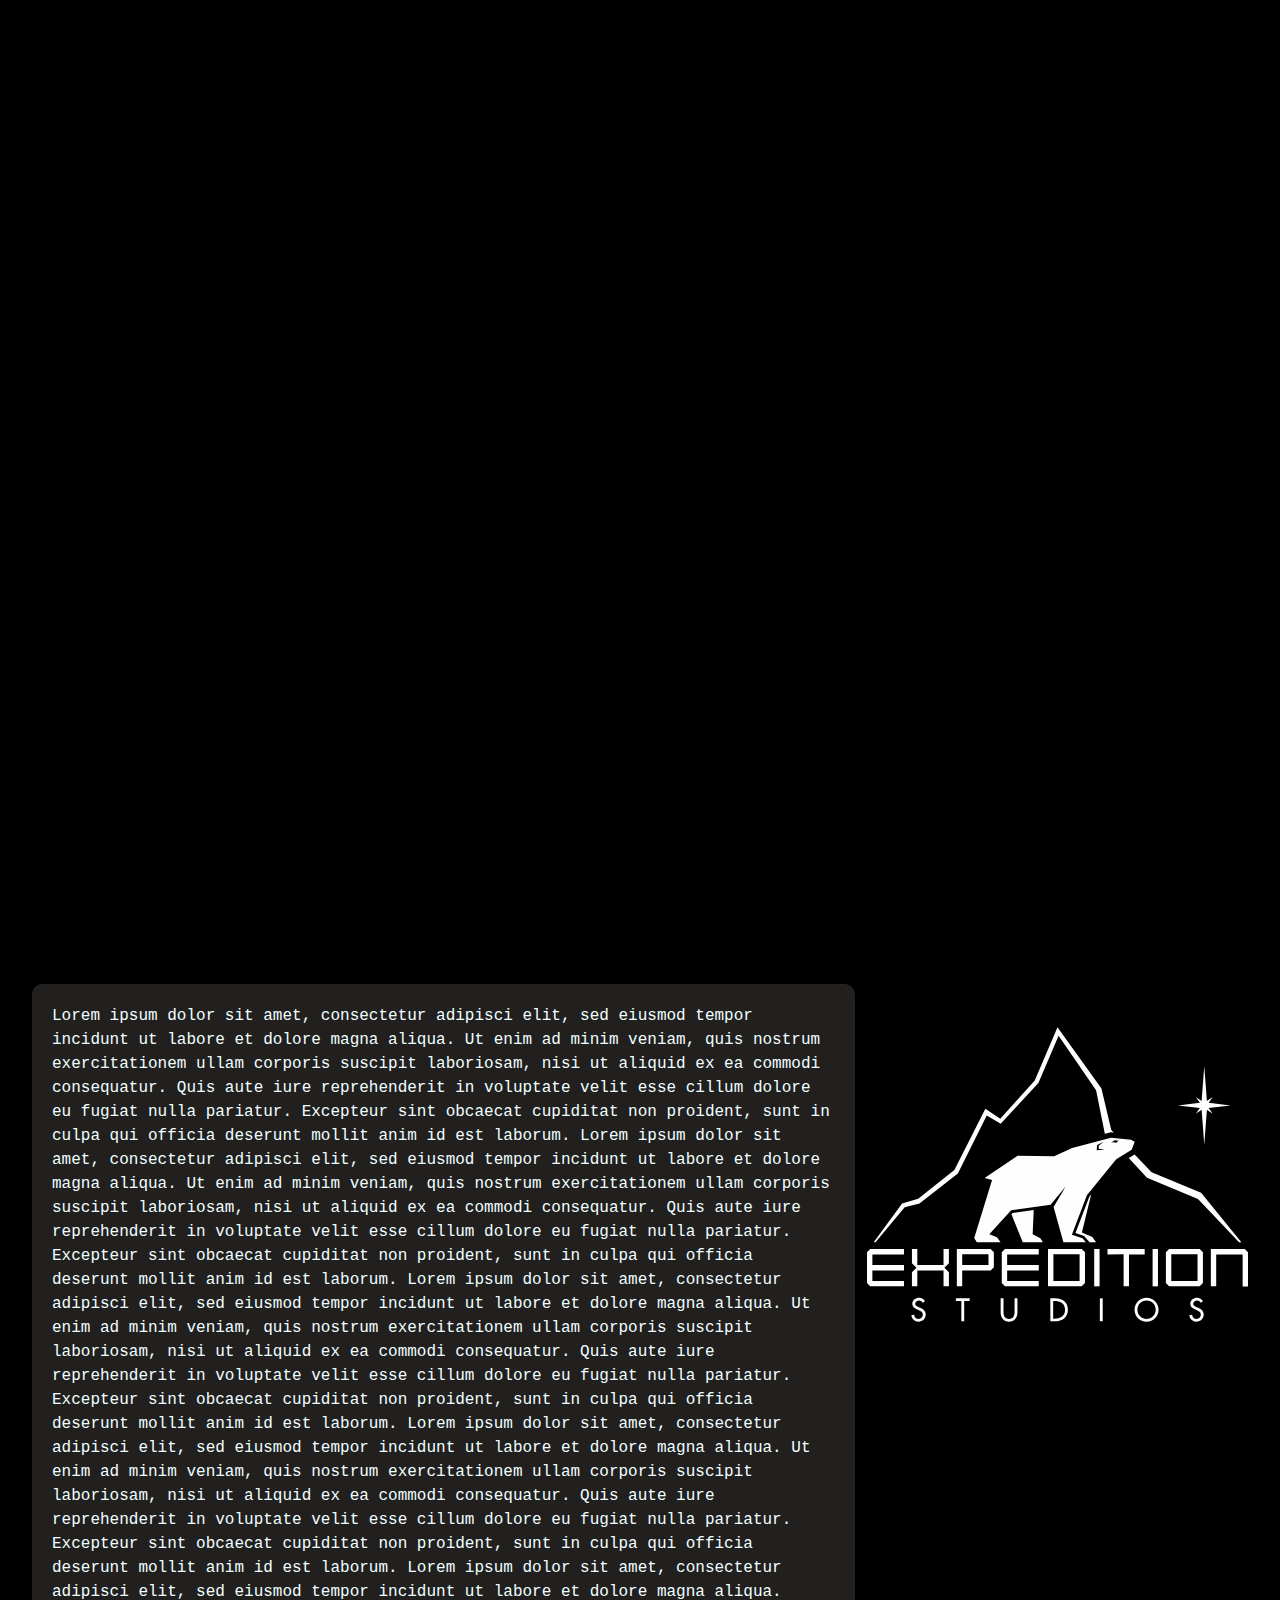
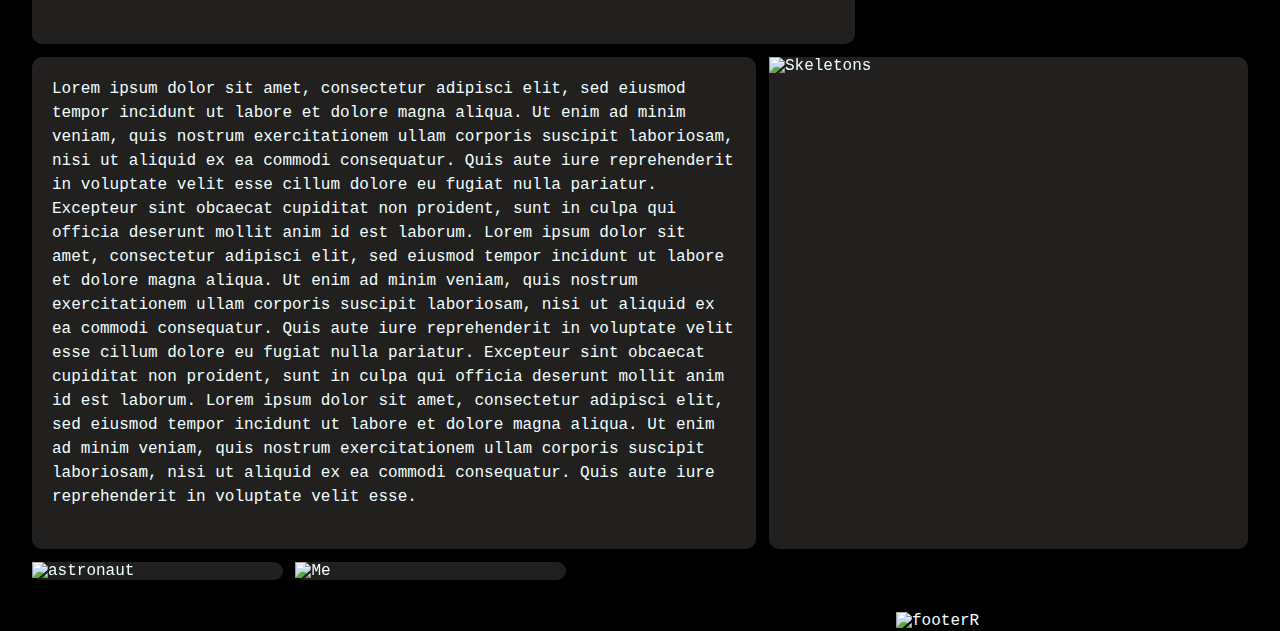
==== commit 7412f557: "Mobile Nav Bar" ====
--- a/Expedition Studios/index.html
+++ b/Expedition Studios/index.html
@@ -20,6 +20,21 @@
             <li class="nav"><a href="projects.html">Projects</a></li>
             <li class="logo" style="float:right"><img src="Assets/Logos/Logo_W.svg" alt="Logo" height=47px></li>
         </ul>
+        <div class="navigation">
+            <div class="toggle"><span></span></div>
+            <ul class="smallNav">
+                <li style="--i:0;"><a href="#">Home</a></li>
+                <li style="--i:1;"><a href="#">About</a></li> 
+                <li style="--i:2;"><a href="#">Projects</a></li>
+            </ul>
+        </div>
+        <script>
+            let navigation = document.querySelector('.navigation');
+            document.querySelector('.toggle').onclick = function(){
+                this.classList.toggle('active')
+                navigation.classList.toggle('active')
+            }
+        </script>
     </nav>
     <div class="fs">Hello World</div>
     <p class="spacing"></p>
--- a/Expedition Studios/style.css
+++ b/Expedition Studios/style.css
@@ -1,8 +1,15 @@
+* {
+    font-family: 'Share Tech Mono', monospace;
+    margin: 0;
+    padding: 0;
+    box-sizing: border-box;
+}
+
 body{
+    font-size: 16px;
+    min-height: 100vh;
     background-color: black;
     color: azure;
-    font-family: 'Share Tech Mono', monospace;
-    font-size: 16px;
 }
 
 .splash{
@@ -73,6 +80,116 @@
     background-color: #221f1f;
 }
 
+.navigation {
+    position: fixed;
+    top: 0px;
+    right: 0px;
+    height: 20px;
+    width: 100vw;
+    z-index: 100;
+}
+
+.toggle {
+    position: relative;
+    top: 0;
+    left: 0;
+    width: 100%;
+    height: 50px;
+    background: #221f1f;
+    cursor: pointer;
+    display: flex;
+    justify-content: flex-end;
+    align-items: center;
+    color: azure;
+    padding: 5px 20px;
+}
+
+.toggle::before {
+    content: 'Menu';
+    margin-right: 10px;
+
+}
+
+.toggle.active::before {
+    content: 'Close';
+}
+
+.toggle span {
+    position: relative;
+    width: 20px;
+    height: 50px;
+}
+
+.toggle span::before{
+    content: '';
+    position: absolute;
+    top: 20px;
+    left: 0;
+    width: 100%;
+    height: 2px;
+    background: #ff216d;
+    transition: 0.5s;
+}
+
+.toggle span::after{
+    content: '';
+    position: absolute;
+    bottom: 20px;
+    left: 0;
+    width: 100%;
+    height: 2px;
+    background: #ff216d;
+    transition: 0.5s;
+}
+
+.toggle.active span::before {
+    transform: rotate(-135deg);
+    top: 24px;
+}
+.toggle.active span::after {
+    transform: rotate(135deg);
+    bottom: 24px;
+}
+
+ul.smallNav{
+    position: relative;
+    list-style: none;
+    display: flex;
+    flex-direction: column;
+}
+
+ul.smallNav li {
+    position: relative;
+    list-style: none;
+    transition: 0.5s;
+    visibility: hidden;
+    opacity: 0;
+    transform: translateX(-250px);
+    transition-delay: calc(0.1s * var(--i));
+}
+
+.navigation.active ul.smallNav li {
+    visibility: visible;
+    opacity: 1;
+    transform: translateX(0px);
+}
+
+ul.smallNav li a {
+    position: relative;
+    text-decoration: none;
+    display: block;
+    padding: 10px 20px;
+    height: 50px;
+    background: #221f1f;
+    color: azure;
+    transition: 0.5s;
+}
+
+ul.smallNav li :hover {
+    background: #ff216d;
+    transition: 0s;
+}
+
 div.fs {
     position: absolute;
     top: 0;
@@ -103,7 +220,7 @@
 }
 
 p.spacing{
-    height: 85vh;
+    height: 100vh;
 }
 
 .grid-container {
@@ -136,6 +253,7 @@
 }
 
 @media only screen and (max-width: 600px) {
+    ul.nav{display: none;}
     .grid-container {gap: 3vw; font-size: smaller;}
     .grid-container div {grid-column: 1 / span 12}
     .grid-container div.item2 {grid-column: 1 / span 12; background-color: black;}
@@ -144,6 +262,7 @@
 }
 
 @media only screen and (min-width: 1200px) {
+    .navigation{display: none;}
     .grid-container div.item1 {grid-column: 1 / span 8;}
     .grid-container div.item2 {grid-column: 9 / span 4; background-color: black;}
     .grid-container div.item3 {grid-column: 1 / span 7;}
